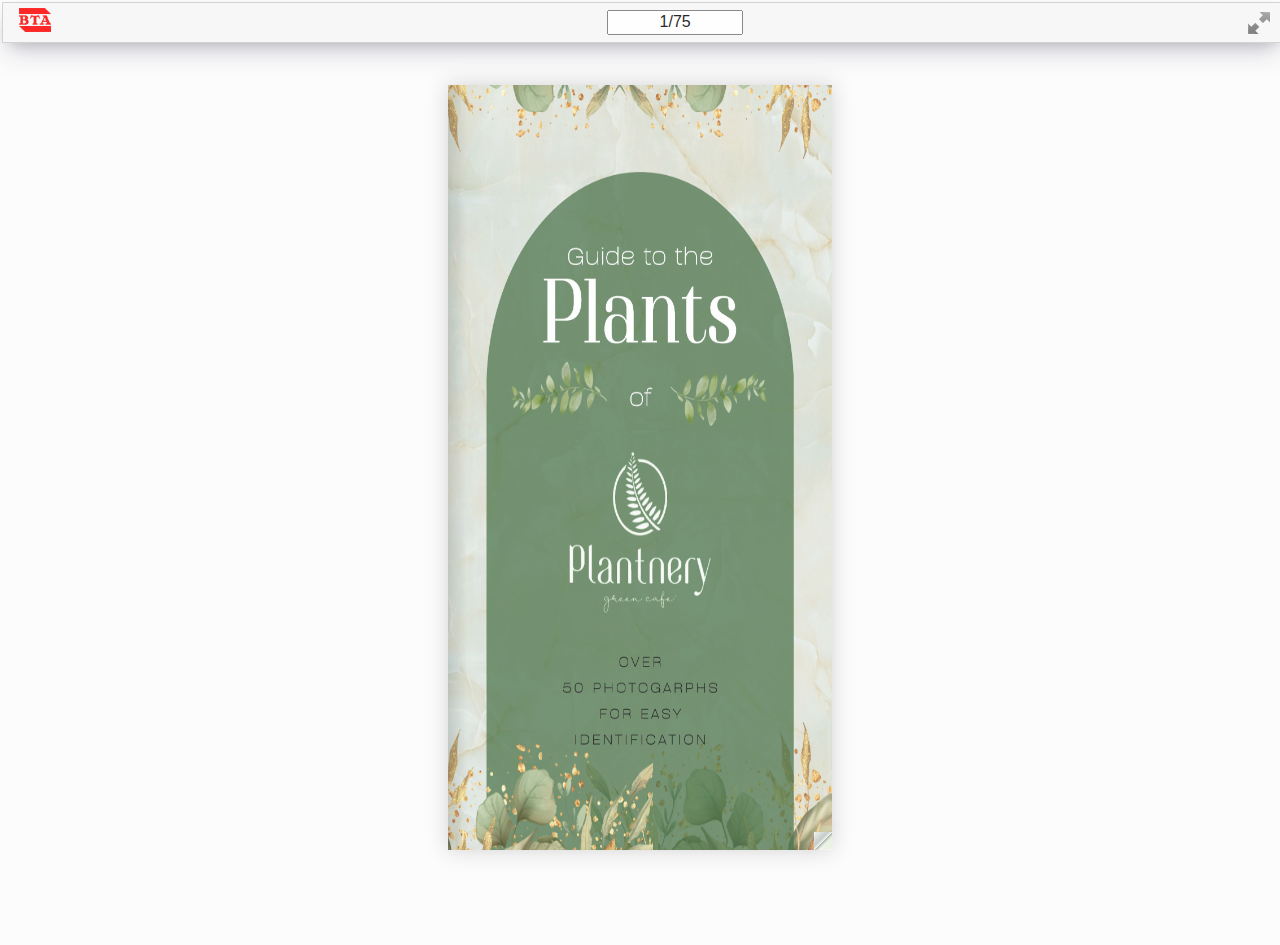
==== index.html @ 5a7ec6c0 "rename the directory according to the book's name" ====
<!DOCTYPE html>
<!--[if lt IE 7]> <html lang="en" class="ie6"> <![endif]-->
<!--[if IE 7]>    <html lang="en" class="ie7"> <![endif]-->
<!--[if IE 8]>    <html lang="en" class="ie8"> <![endif]-->
<!--[if IE 9]>    <html lang="en" class="ie9"> <![endif]-->
<!--[if !IE]><!-->
<html lang="en">
  <!--<![endif]-->
  <head>
    <title>Using turn.js and the new zoom feature</title>
    <meta name="viewport" content="width = 1080, user-scalable = no" />
    <!-- <meta
      name="viewport"
      content="width=device-width,user-scalable = no, initial-scale=1"
    /> -->
    <script type="text/javascript" src="./extras/jquery.min.1.7.js"></script>
    <script
      type="text/javascript"
      src="./extras/modernizr.2.5.3.min.js"
    ></script>
    <script type="text/javascript" src="./lib/hash.js"></script>
  </head>
  <body
    background="https://images.unsplash.com/photo-1473181488821-2d23949a045a?ixlib=rb-4.0.3&ixid=MnwxMjA3fDB8MHxwaG90by1wYWdlfHx8fGVufDB8fHx8&auto=format&fit=crop&w=870&q=80"
    style="background-size: cover"
  >
    <div id="canvas">
      <nav
        class="p-1 h-14"
        style="position: relative; width: 100%; padding: 0.2rem"
      >
        <div
          class="nav-items bg-neutral-900 bg-opacity-40 w-full h-full shadow-md shadow-slate-500 border-gray-500 border-2 rounded-md flex justify-between items-center"
          style="
            display: flex;
            width: full;
            height: 2.4rem;
            background-color: rgba(245, 245, 245, 0.8);
            justify-content: space-between;
            align-items: center;
            box-shadow: rgba(50, 50, 93, 0.25) 0px 13px 27px -5px,
              rgba(0, 0, 0, 0.3) 0px 8px 16px -8px;
            outline: 1.5px solid #ccc;
          "
        >
          <div class="nav-left h-full w-14 p-1">
            <img
              src="./assets/image/1680773541802.png"
              class="w-full h-full"
              style="width: 2rem; margin: 1rem"
              alt="Logo"
            />
          </div>
          <div class="page-container">
            <input
              type="text"
              class="w-10 text-center h-8 text-lg"
              onfocus="this.value=''"
              id="page_input"
              style="
                height: 1.2rem;
                width: 8rem;
                text-align: center;
                font-size: 1rem;
                font-family: 'Segoe UI', Tahoma, Geneva, Verdana, sans-serif;
                font-weight: 500;
              "
            />
          </div>
          <div class="placeholder"></div>
        </div>
      </nav>
      <div class="zoom-icon zoom-icon-in"></div>
      <div class="scale-icon scale-icon"></div>

      <div class="magazine-viewport">
        <div class="container">
          <div class="magazine">
            <!-- Next button -->
            <div ignore="1" class="next-button"></div>
            <!-- Previous button -->
            <div ignore="1" class="previous-button"></div>
          </div>
        </div>
      </div>

      <!-- Thumbnails -->
      <div class="thumbnails">
        <!-- <div>
		<ul>
			<li class="i">
				<img src="pages/1-thumb.jpg" width="76" height="100" class="page-1">
				<span>1</span>
			</li>
			<li class="d">
				<img src="pages/2-thumb.jpg" width="76" height="100" class="page-2">
				<img src="pages/3-thumb.jpg" width="76" height="100" class="page-3">
				<span>2-3</span>
			</li>
			<li class="d">
				<img src="pages/4-thumb.jpg" width="76" height="100" class="page-4">
				<img src="pages/5-thumb.jpg" width="76" height="100" class="page-5">
				<span>4-5</span>
			</li>
			<li class="d">
				<img src="pages/6-thumb.jpg" width="76" height="100" class="page-6">
				<img src="pages/7-thumb.jpg" width="76" height="100" class="page-7">
				<span>6-7</span>
			</li>
			<li class="d">
				<img src="pages/8-thumb.jpg" width="76" height="100" class="page-8">
				<img src="pages/9-thumb.jpg" width="76" height="100" class="page-9">
				<span>8-9</span>	
			</li>
			<li class="d">
				<img src="pages/10-thumb.jpg" width="76" height="100" class="page-10">
				<img src="pages/11-thumb.jpg" width="76" height="100" class="page-11">
				<span>10-11</span>
			</li>
			<li class="i">
				<img src="pages/12-thumb.jpg" width="76" height="100" class="page-12">
				<span>12</span>
			</li>
		<ul>
	<div>	 -->
      </div>
    </div>

    <script type="text/javascript">
      function loadApp() {
        $("#canvas").fadeIn(1000);

        var flipbook = $(".magazine");

        // Check if the CSS was already loaded

        if (flipbook.width() == 0 || flipbook.height() == 0) {
          setTimeout(loadApp, 10);
          return;
        }

        // Create the flipbook

        flipbook.turn({
          // Magazine width

          width: "60vw",

          // Magazine height

          height: "85vh",

          // Duration in millisecond

          duration: 1000,

          // Hardware acceleration

          acceleration: !isChrome(),

          // Enables gradients

          gradients: true,

          // Auto center this flipbook

          autoCenter: true,

          // Elevation from the edge of the flipbook when turning a page

          elevation: 50,

          // The number of pages

          pages: 75,

          // Events

          when: {
            turning: function (event, page, view) {
              var book = $(this),
                currentPage = book.turn("page"),
                pages = book.turn("pages");

              // Update the current URI

              Hash.go("books/Guide to the Plants/" + page).update();

              // Show and hide navigation buttons

              disableControls(page);

              $(".thumbnails .page-" + currentPage)
                .parent()
                .removeClass("current");

              $(".thumbnails .page-" + page)
                .parent()
                .addClass("current");
            },

            turned: function (event, page, view) {
              disableControls(page);

              $(this).turn("center");

              if (page == 1) {
                $(this).turn("peel", "br");
              }
            },

            missing: function (event, pages) {
              // Add pages that aren't in the magazine

              for (var i = 0; i < pages.length; i++) addPage(pages[i], $(this));
            },
          },
        });

        // Zoom.js

        $(".magazine-viewport").zoom({
          flipbook: $(".magazine"),

          max: function () {
            return largeMagazineWidth() / $(".magazine").width();
          },

          when: {
            swipeLeft: function () {
              $(this).zoom("flipbook").turn("next");
            },

            swipeRight: function () {
              $(this).zoom("flipbook").turn("previous");
            },

            resize: function (event, scale, page, pageElement) {
              if (scale == 1) loadSmallPage(page, pageElement);
              else loadLargePage(page, pageElement);
            },

            zoomIn: function () {
              $(".thumbnails").hide();
              $(".made").hide();
              $(".magazine").removeClass("animated").addClass("zoom-in");
              $(".zoom-icon")
                .removeClass("zoom-icon-in")
                .addClass("zoom-icon-out");

              if (!window.escTip && !$.isTouch) {
                escTip = true;

                $("<div />", { class: "exit-message" })
                  .html("<div>Press ESC to exit</div>")
                  .appendTo($("body"))
                  .delay(2000)
                  .animate({ opacity: 0 }, 500, function () {
                    $(this).remove();
                  });
              }
            },

            zoomOut: function () {
              $(".exit-message").hide();
              $(".thumbnails").fadeIn();
              $(".made").fadeIn();
              $(".zoom-icon")
                .removeClass("zoom-icon-out")
                .addClass("zoom-icon-in");

              setTimeout(function () {
                $(".magazine").addClass("animated").removeClass("zoom-in");
                resizeViewport();
              }, 0);
            },
          },
        });

        // Zoom event

        if ($.isTouch) $(".magazine-viewport").bind("zoom.doubleTap", zoomTo);
        else $(".magazine-viewport").bind("zoom.tap", zoomTo);

        // Using arrow keys to turn the page

        $(document).keydown(function (e) {
          var previous = 37,
            next = 39,
            esc = 27;

          switch (e.keyCode) {
            case previous:
              // left arrow
              $(".magazine").turn("previous");
              e.preventDefault();

              break;
            case next:
              //right arrow
              $(".magazine").turn("next");
              e.preventDefault();

              break;
            case esc:
              $(".magazine-viewport").zoom("zoomOut");
              e.preventDefault();

              break;
          }
        });

        // URIs - Format #/page/1

        Hash.on("^page\/([0-9]*)$", {
          yep: function (path, parts) {
            var page = parts[1];

            if (page !== undefined) {
              if ($(".magazine").turn("is")) $(".magazine").turn("page", page);
            }
          },
          nop: function (path) {
            if ($(".magazine").turn("is")) $(".magazine").turn("page", 1);
          },
        });

        $(window)
          .resize(function () {
            resizeViewport();
          })
          .bind("orientationchange", function () {
            resizeViewport();
          });

        // Events for thumbnails

        $(".thumbnails").click(function (event) {
          var page;

          if (
            event.target &&
            (page = /page-([0-9]+)/.exec($(event.target).attr("class")))
          ) {
            $(".magazine").turn("page", page[1]);
          }
        });

        $(".thumbnails li")
          .bind($.mouseEvents.over, function () {
            $(this).addClass("thumb-hover");
          })
          .bind($.mouseEvents.out, function () {
            $(this).removeClass("thumb-hover");
          });

        if ($.isTouch) {
          $(".thumbnails")
            .addClass("thumbanils-touch")
            .bind($.mouseEvents.move, function (event) {
              event.preventDefault();
            });
        } else {
          $(".thumbnails ul")
            .mouseover(function () {
              $(".thumbnails").addClass("thumbnails-hover");
            })
            .mousedown(function () {
              return false;
            })
            .mouseout(function () {
              $(".thumbnails").removeClass("thumbnails-hover");
            });
        }

        // Regions

        if ($.isTouch) {
          $(".magazine").bind("touchstart", regionClick);
        } else {
          $(".magazine").click(regionClick);
        }

        // Events for the next button

        $(".next-button")
          .bind($.mouseEvents.over, function () {
            $(this).addClass("next-button-hover");
          })
          .bind($.mouseEvents.out, function () {
            $(this).removeClass("next-button-hover");
          })
          .bind($.mouseEvents.down, function () {
            $(this).addClass("next-button-down");
          })
          .bind($.mouseEvents.up, function () {
            $(this).removeClass("next-button-down");
          })
          .click(function () {
            $(".magazine").turn("next");
          });

        // Events for the next button

        $(".previous-button")
          .bind($.mouseEvents.over, function () {
            $(this).addClass("previous-button-hover");
          })
          .bind($.mouseEvents.out, function () {
            $(this).removeClass("previous-button-hover");
          })
          .bind($.mouseEvents.down, function () {
            $(this).addClass("previous-button-down");
          })
          .bind($.mouseEvents.up, function () {
            $(this).removeClass("previous-button-down");
          })
          .click(function () {
            $(".magazine").turn("previous");
          });

        resizeViewport();

        $(".magazine").addClass("animated");
      }

      // Zoom icon

      $(".zoom-icon")
        .bind("mouseover", function () {
          if ($(this).hasClass("zoom-icon-in"))
            $(this).addClass("zoom-icon-in-hover");

          if ($(this).hasClass("zoom-icon-out"))
            $(this).addClass("zoom-icon-out-hover");
        })
        .bind("mouseout", function () {
          if ($(this).hasClass("zoom-icon-in"))
            $(this).removeClass("zoom-icon-in-hover");

          if ($(this).hasClass("zoom-icon-out"))
            $(this).removeClass("zoom-icon-out-hover");
        })
        .bind("click", function () {
          if ($(this).hasClass("zoom-icon-in"))
            $(".magazine-viewport").zoom("zoomIn");
          else if ($(this).hasClass("zoom-icon-out"))
            $(".magazine-viewport").zoom("zoomOut");
        });

      $("#canvas").hide();

      // Load the HTML4 version if there's not CSS transform

      yepnope({
        test: Modernizr.csstransforms,
        yep: ["./lib/turn.js"],
        nope: ["./lib/turn.html4.min.js"],
        both: ["./lib/zoom.min.js", "js/magazine.js", "css/magazine.css"],
        complete: loadApp,
      });
    </script>
  </body>
</html>
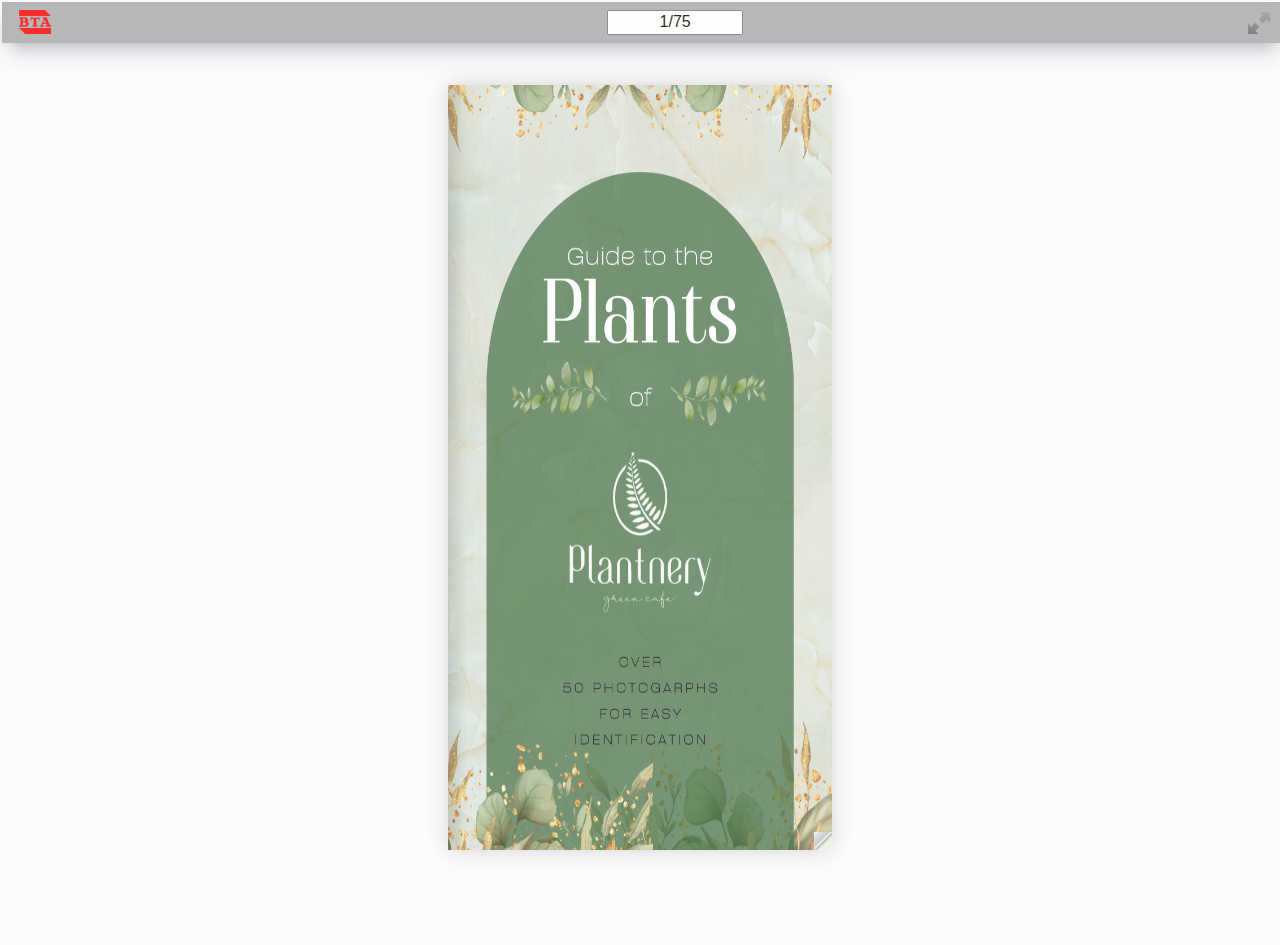
==== commit 8c88c83f: "stylelized" ====
--- a/index.html
+++ b/index.html
@@ -21,7 +21,7 @@
     <script type="text/javascript" src="./lib/hash.js"></script>
   </head>
   <body
-    background="https://images.unsplash.com/photo-1473181488821-2d23949a045a?ixlib=rb-4.0.3&ixid=MnwxMjA3fDB8MHxwaG90by1wYWdlfHx8fGVufDB8fHx8&auto=format&fit=crop&w=870&q=80"
+    background="https://images.unsplash.com/photo-1499051775559-dcb9f02d2107?ixlib=rb-4.0.3&ixid=MnwxMjA3fDB8MHxwaG90by1wYWdlfHx8fGVufDB8fHx8&auto=format&fit=crop&w=774&q=80"
     style="background-size: cover"
   >
     <div id="canvas">
@@ -35,15 +35,18 @@
             display: flex;
             width: full;
             height: 2.4rem;
-            background-color: rgba(245, 245, 245, 0.8);
+            background-color: rgba(148, 148, 148, 0.8);
             justify-content: space-between;
             align-items: center;
             box-shadow: rgba(50, 50, 93, 0.25) 0px 13px 27px -5px,
               rgba(0, 0, 0, 0.3) 0px 8px 16px -8px;
-            outline: 1.5px solid #ccc;
+            outline: 1.5px solid #a7a7a7;
           "
         >
-          <div class="nav-left h-full w-14 p-1">
+          <div
+            class="nav-left h-full w-14 p-1"
+            style="align-items: center; display: flex; justify-items: center"
+          >
             <img
               src="./assets/image/1680773541802.png"
               class="w-full h-full"
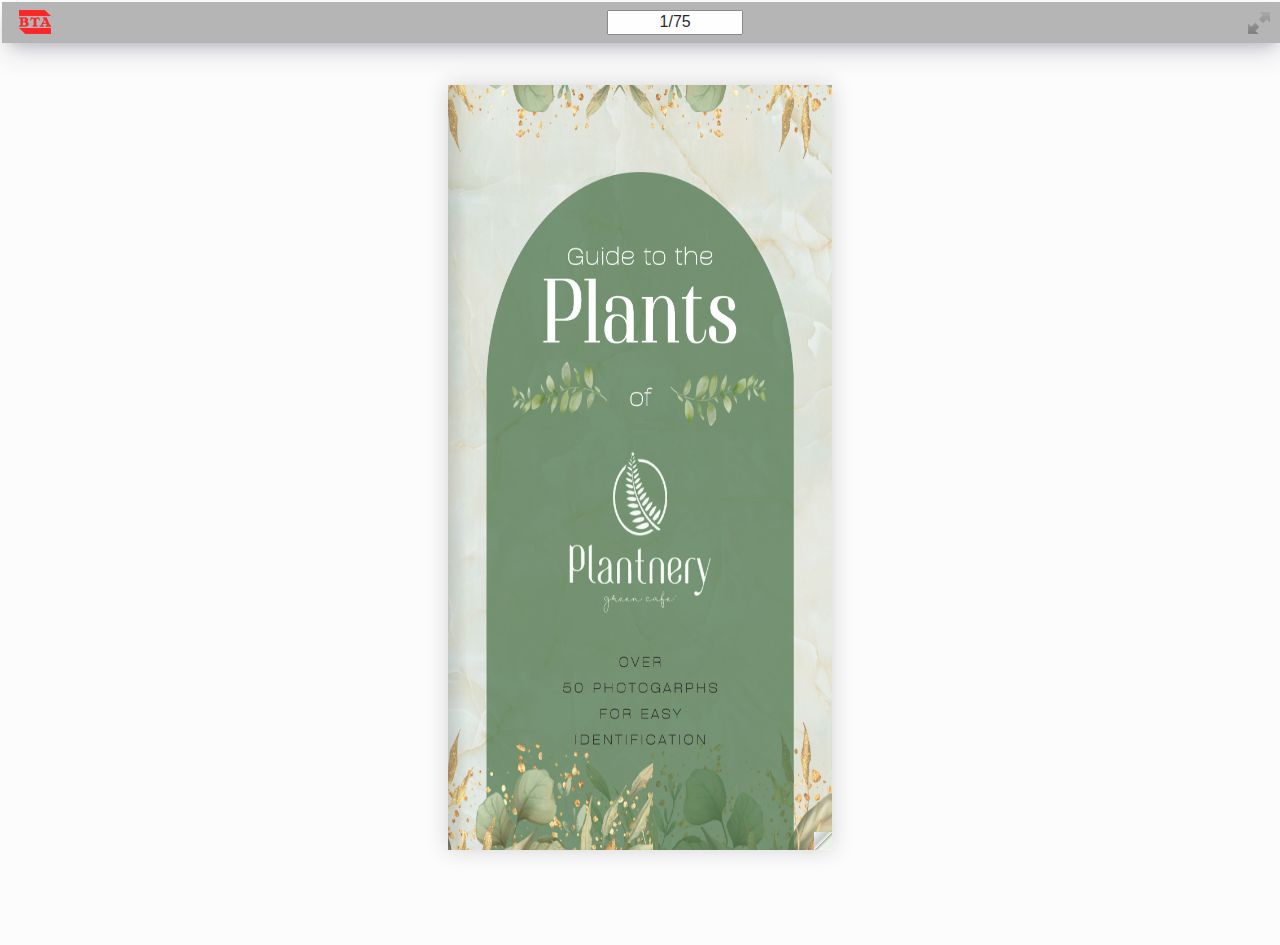
==== commit e0f747b2: "old bg with new positionings" ====
--- a/index.html
+++ b/index.html
@@ -21,7 +21,7 @@
     <script type="text/javascript" src="./lib/hash.js"></script>
   </head>
   <body
-    background="https://images.unsplash.com/photo-1499051775559-dcb9f02d2107?ixlib=rb-4.0.3&ixid=MnwxMjA3fDB8MHxwaG90by1wYWdlfHx8fGVufDB8fHx8&auto=format&fit=crop&w=774&q=80"
+    background="https://images.unsplash.com/photo-1495195129352-aeb325a55b65?ixlib=rb-4.0.3&ixid=MnwxMjA3fDB8MHxwaG90by1wYWdlfHx8fGVufDB8fHx8&auto=format&fit=crop&w=876&q=80"
     style="background-size: cover"
   >
     <div id="canvas">
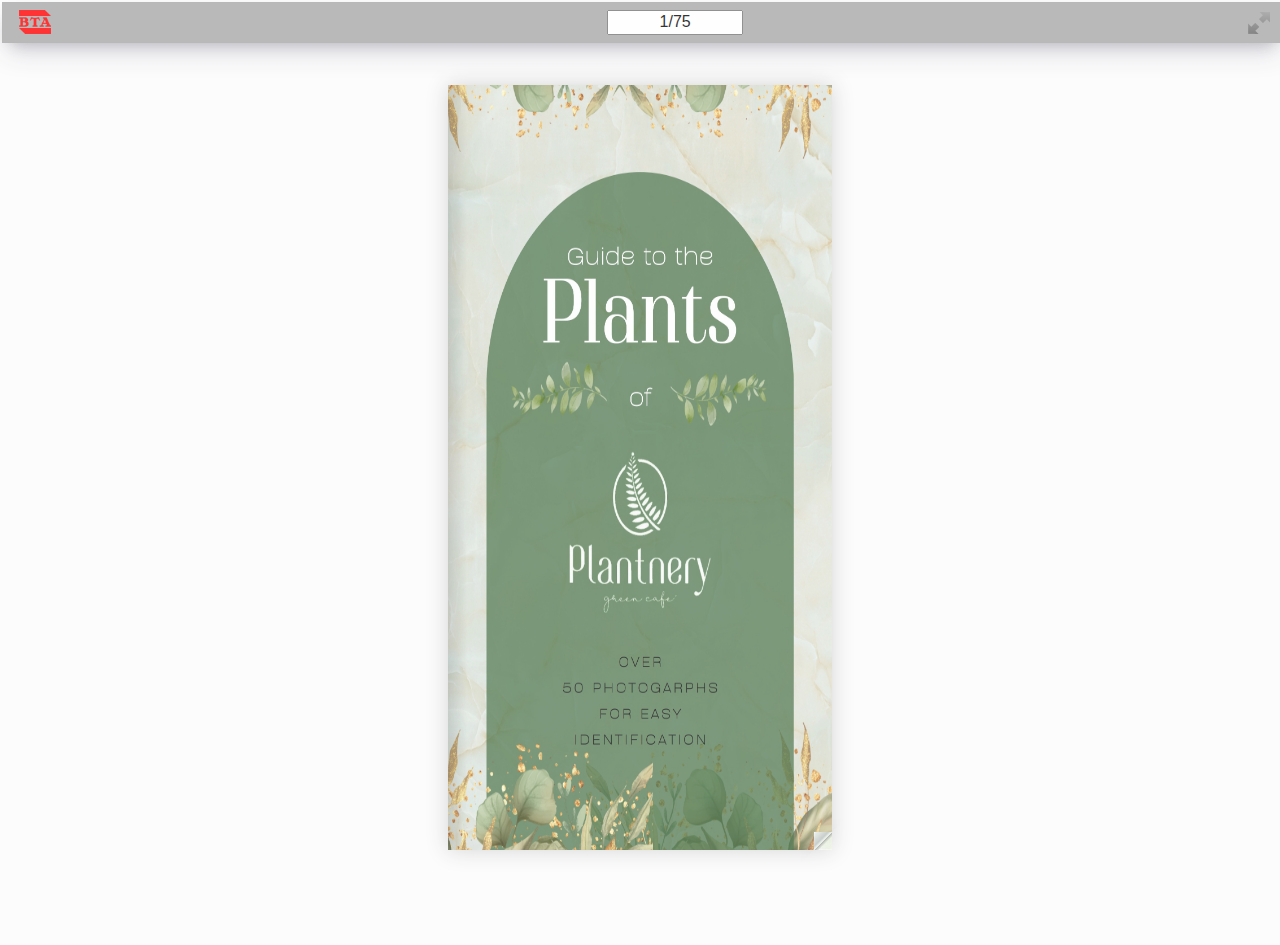
==== commit 1ae0e8d8: "removed unused classes" ====
--- a/index.html
+++ b/index.html
@@ -25,12 +25,8 @@
     style="background-size: cover"
   >
     <div id="canvas">
-      <nav
-        class="p-1 h-14"
-        style="position: relative; width: 100%; padding: 0.2rem"
-      >
+      <nav style="position: relative; width: 100%; padding: 0.2rem">
         <div
-          class="nav-items bg-neutral-900 bg-opacity-40 w-full h-full shadow-md shadow-slate-500 border-gray-500 border-2 rounded-md flex justify-between items-center"
           style="
             display: flex;
             width: full;
@@ -44,12 +40,10 @@
           "
         >
           <div
-            class="nav-left h-full w-14 p-1"
             style="align-items: center; display: flex; justify-items: center"
           >
             <img
               src="./assets/image/1680773541802.png"
-              class="w-full h-full"
               style="width: 2rem; margin: 1rem"
               alt="Logo"
             />
@@ -57,7 +51,6 @@
           <div class="page-container">
             <input
               type="text"
-              class="w-10 text-center h-8 text-lg"
               onfocus="this.value=''"
               id="page_input"
               style="
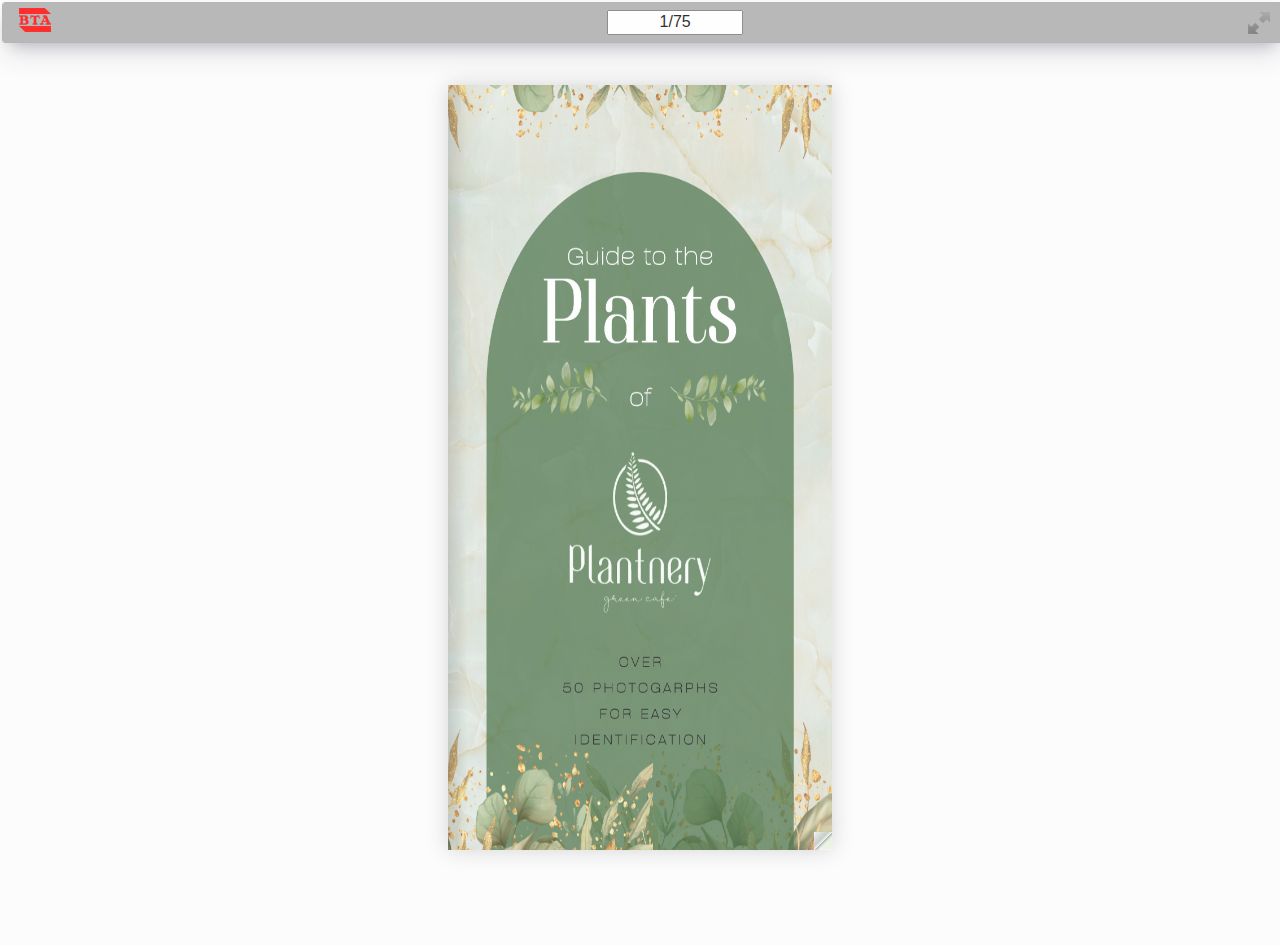
==== commit 52c1d498: "rename the title" ====
--- a/index.html
+++ b/index.html
@@ -7,7 +7,7 @@
 <html lang="en">
   <!--<![endif]-->
   <head>
-    <title>Using turn.js and the new zoom feature</title>
+    <title>Flipbook rw</title>
     <meta name="viewport" content="width = 1080, user-scalable = no" />
     <!-- <meta
       name="viewport"
@@ -37,16 +37,22 @@
             box-shadow: rgba(50, 50, 93, 0.25) 0px 13px 27px -5px,
               rgba(0, 0, 0, 0.3) 0px 8px 16px -8px;
             outline: 1.5px solid #a7a7a7;
+            border-radius: 2px;
           "
         >
           <div
             style="align-items: center; display: flex; justify-items: center"
           >
-            <img
-              src="./assets/image/1680773541802.png"
-              style="width: 2rem; margin: 1rem"
-              alt="Logo"
-            />
+            <a
+              class="image-container w-full mb-2 cursor-pointer"
+              href="http://www.btautopart.com/"
+            >
+              <img
+                src="./assets/image/1680773541802.png"
+                style="width: 2rem; margin: 1rem"
+                alt="Logo"
+              />
+            </a>
           </div>
           <div class="page-container">
             <input
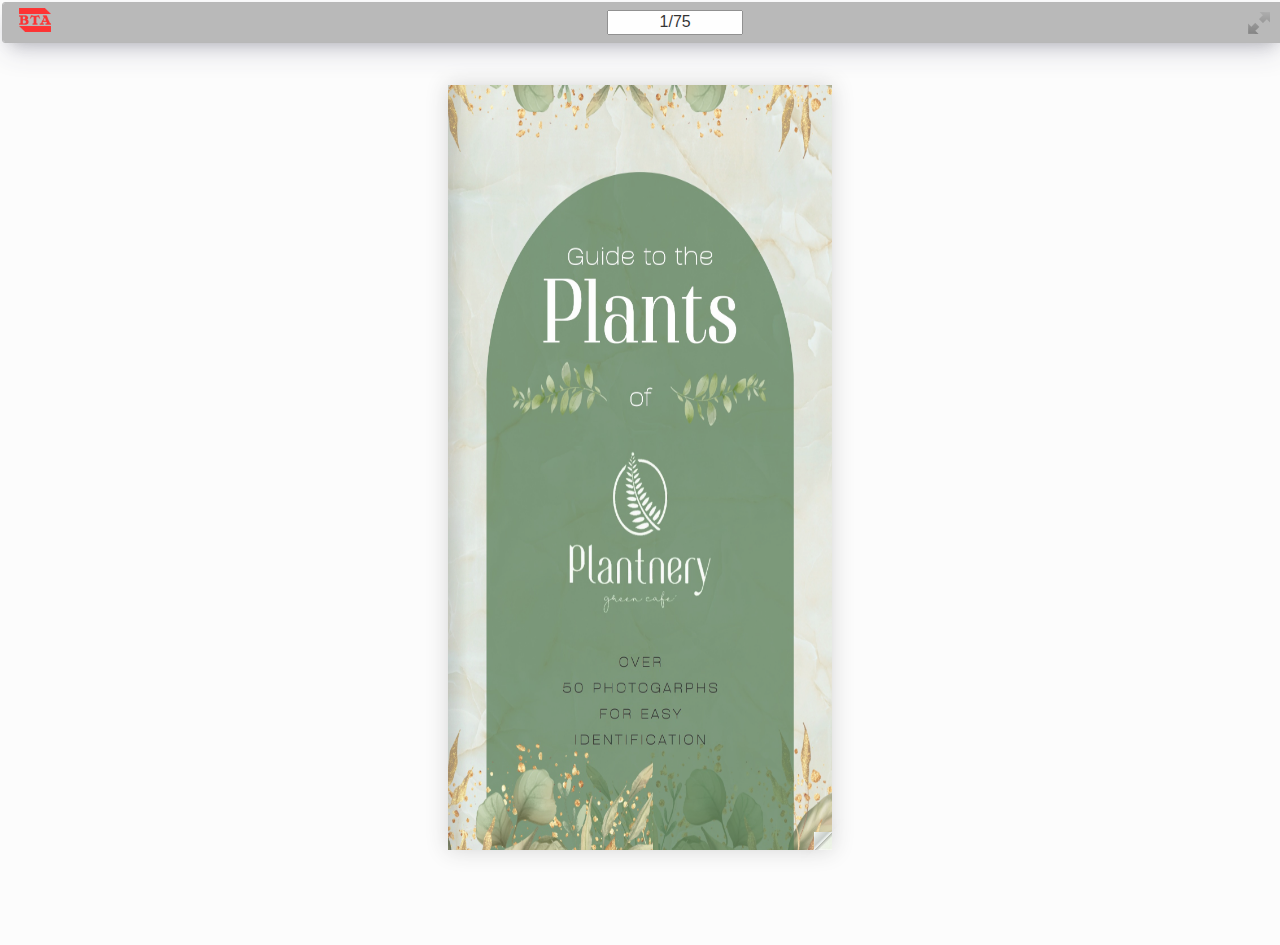
==== commit ea41ea13: "resize the mobile sizes again" ====
--- a/index.html
+++ b/index.html
@@ -26,7 +26,7 @@
   >
     <div id="canvas">
       <nav style="position: relative; width: 100%; padding: 0.2rem">
-        <div
+        <div id="navbar"
           style="
             display: flex;
             width: full;
@@ -51,6 +51,7 @@
                 src="./assets/image/1680773541802.png"
                 style="width: 2rem; margin: 1rem"
                 alt="Logo"
+                id="bta-logo"
               />
             </a>
           </div>
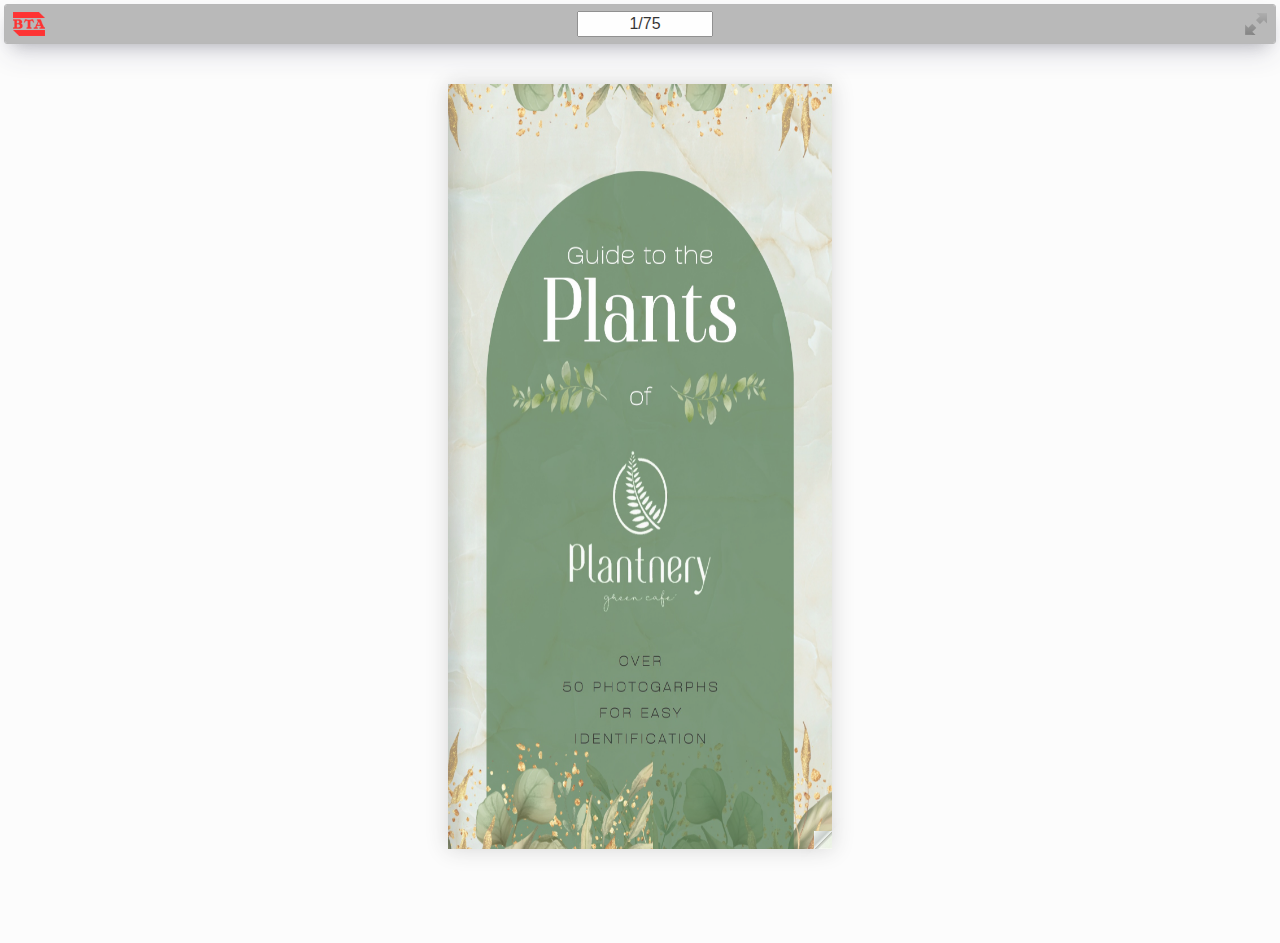
==== commit 0a29ab22: "resized that nav bar" ====
--- a/index.html
+++ b/index.html
@@ -25,11 +25,15 @@
     style="background-size: cover"
   >
     <div id="canvas">
-      <nav style="position: relative; width: 100%; padding: 0.2rem">
-        <div id="navbar"
+      <nav style="position: relative; width: 100%; padding-top: 0.3rem">
+        <div
+          id="navbar"
           style="
+            position: static;
             display: flex;
-            width: full;
+            width: auto;
+            margin-left: 0.3rem;
+            margin-right: 0.3rem;
             height: 2.4rem;
             background-color: rgba(148, 148, 148, 0.8);
             justify-content: space-between;
@@ -38,18 +42,25 @@
               rgba(0, 0, 0, 0.3) 0px 8px 16px -8px;
             outline: 1.5px solid #a7a7a7;
             border-radius: 2px;
+            padding-right: 0.5rem;
+            padding-left: 0.5rem;
           "
         >
           <div
             style="align-items: center; display: flex; justify-items: center"
           >
             <a
-              class="image-container w-full mb-2 cursor-pointer"
+              class="image-container w-full mb-2 cursor-pointer;"
+              style="
+                display: flex;
+                justify-content: center;
+                align-items: center;
+              "
               href="http://www.btautopart.com/"
             >
               <img
                 src="./assets/image/1680773541802.png"
-                style="width: 2rem; margin: 1rem"
+                style="width: 2rem"
                 alt="Logo"
                 id="bta-logo"
               />
@@ -70,11 +81,12 @@
               "
             />
           </div>
-          <div class="placeholder"></div>
+          <div>
+            <div class="zoom-icon zoom-icon-in" style="position: static"></div>
+            <div class="scale-icon scale-icon" style="position: static"></div>
+          </div>
         </div>
       </nav>
-      <div class="zoom-icon zoom-icon-in"></div>
-      <div class="scale-icon scale-icon"></div>
 
       <div class="magazine-viewport">
         <div class="container">
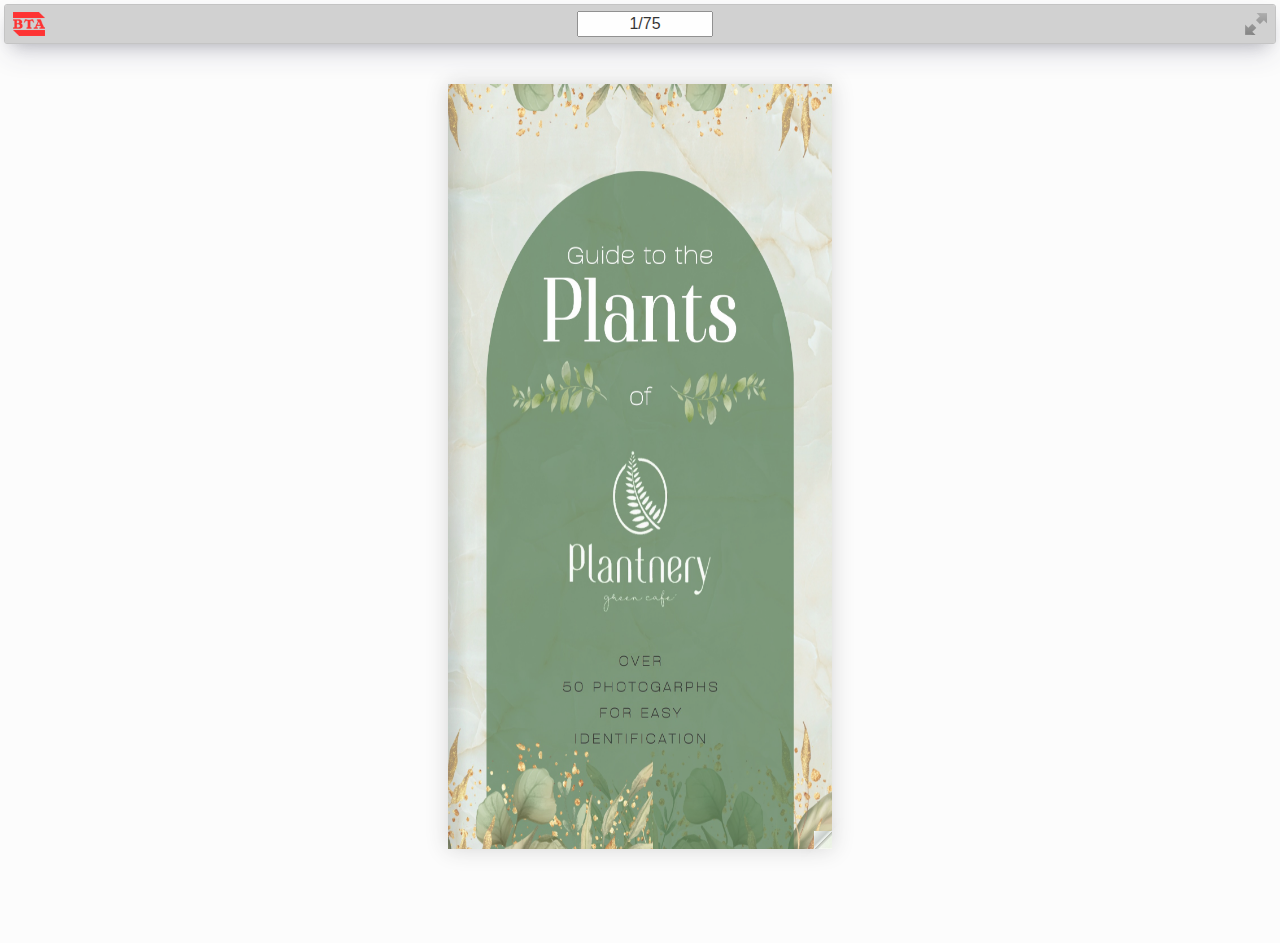
==== commit be5f6680: "background changed to fit the book's theme" ====
--- a/index.html
+++ b/index.html
@@ -21,7 +21,7 @@
     <script type="text/javascript" src="./lib/hash.js"></script>
   </head>
   <body
-    background="https://images.unsplash.com/photo-1495195129352-aeb325a55b65?ixlib=rb-4.0.3&ixid=MnwxMjA3fDB8MHxwaG90by1wYWdlfHx8fGVufDB8fHx8&auto=format&fit=crop&w=876&q=80"
+    background="https://images.unsplash.com/photo-1516528387618-afa90b13e000?ixlib=rb-4.0.3&ixid=MnwxMjA3fDB8MHxwaG90by1wYWdlfHx8fGVufDB8fHx8&auto=format&fit=crop&w=870&q=80"
     style="background-size: cover"
   >
     <div id="canvas">
@@ -35,12 +35,12 @@
             margin-left: 0.3rem;
             margin-right: 0.3rem;
             height: 2.4rem;
-            background-color: rgba(148, 148, 148, 0.8);
+            background-color: rgba(145, 145, 145, 0.5);
             justify-content: space-between;
             align-items: center;
             box-shadow: rgba(50, 50, 93, 0.25) 0px 13px 27px -5px,
               rgba(0, 0, 0, 0.3) 0px 8px 16px -8px;
-            outline: 1.5px solid #a7a7a7;
+            outline: 1.5px solid #b6b6b6;
             border-radius: 2px;
             padding-right: 0.5rem;
             padding-left: 0.5rem;
